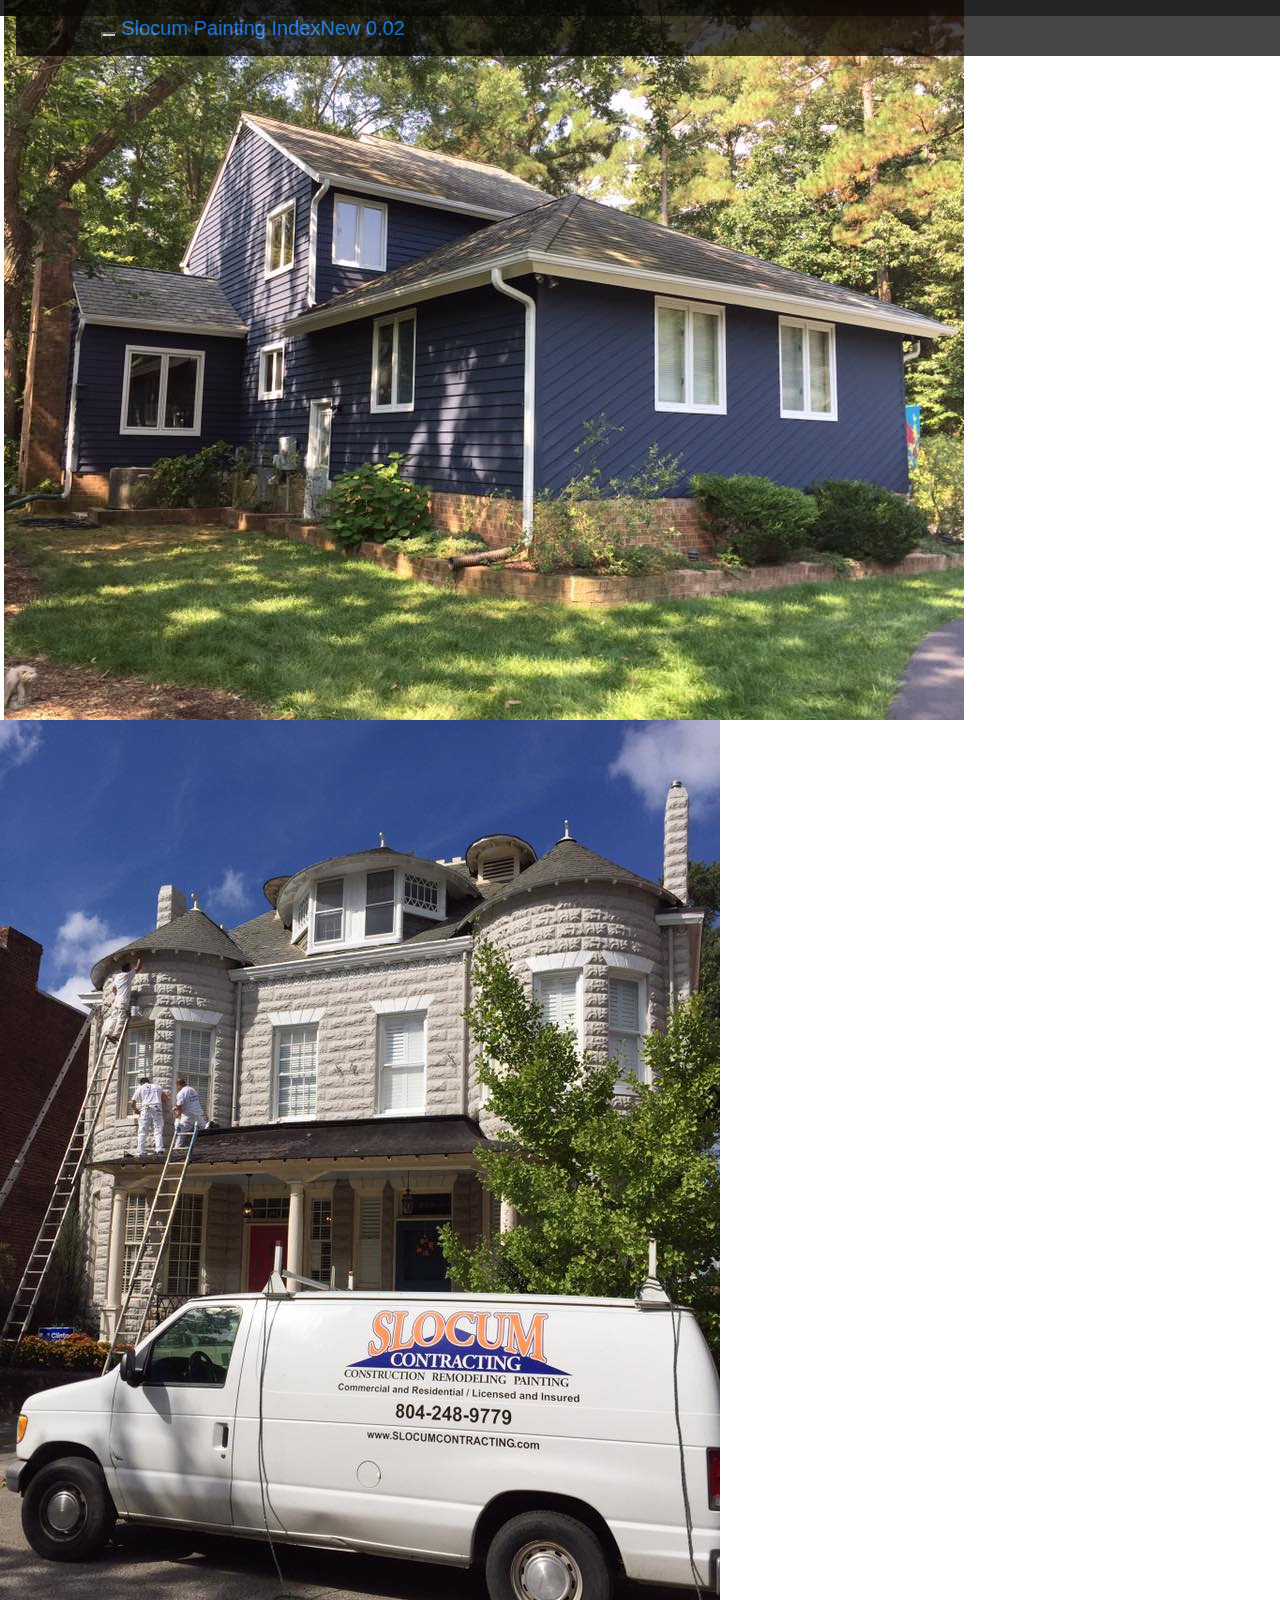
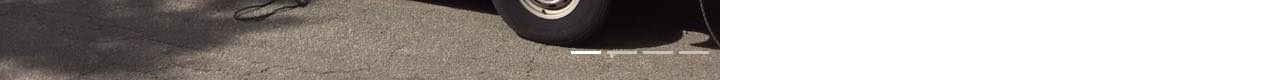
==== indexNew.html @ 55779e37 "Update indexNew.html" ====
<html>
<head>
<link rel="stylesheet" href="https://stackpath.bootstrapcdn.com/bootstrap/4.3.1/css/bootstrap.min.css" integrity="sha384-ggOyR0iXCbMQv3Xipma34MD+dH/1fQ784/j6cY/iJTQUOhcWr7x9JvoRxT2MZw1T" crossorigin="anonymous">
<link rel="stylesheet" href="https://getbootstrap.com/docs/4.3/examples/carousel/carousel.css" crossorigin="anonymous">
<style>
.navbar-wrapper {
    position:relative;
}
.carousel {
    top:0;
}
.carousel-inner {
    width: 100%; 
    overflow: hidden;
    }
.navbar {
    position:absolute;
    top:0;
    z-index:10;
    background: rgb(0, 0, 0); opacity: 0.85;
    width:100%;
}
</style>
</head>
<body>
  <div class="navbar-wrapper">
        <div class="navbar">
            <nav class="navbar navbar-default navbar-fixed-top">
      <div class="container">
        <div class="navbar-header">
          <button type="button" class="navbar-toggle collapsed" data-toggle="collapse" data-target="#navbar" aria-expanded="false" aria-controls="navbar">
            <span class="sr-only">Toggle navigation</span>
            <span class="icon-bar"></span>
            <span class="icon-bar"></span>
            <span class="icon-bar"></span>
          </button>
          <a class="navbar-brand" href="#">Slocum Painting IndexNew 0.02</a>
        </div>
        <div id="navbar" class="collapse navbar-collapse">
          <ul class="nav navbar-nav navbar-right">
            <li><a href="#">About Us</a></li>
            <li><a href="#">Career Opportunities</a></li>
            <li><a href="#">Get An Estimate</a></li>
          </ul>
        </div><!--/.nav-collapse -->
      </div>
    </nav>
        </div>   
    </div><!-- /navbar-wrapper -->


    <!-- simple bootstrap carousel -->
     <div id="carousel-generic" class="carousel slide small-browser-margins reposition-top" data-ride="carousel">

        <ol class="carousel-indicators">
           <li data-target="#carousel-generic" data-slide-to="0" class="active"></li>
           <li data-target="#carousel-generic" data-slide-to="1"></li>
           <li data-target="#carousel-generic" data-slide-to="2"></li>
           <li data-target="#carousel-generic" data-slide-to="3"></li>
        </ol>

        <div class="carousel-inner">
           <div class="item active">
              <img src="https://slocumpainting.github.io/carouselImage0.png" alt="" class="img-responsive" style="object-fit: cover;>
           </div>
           <div class="item">
              <img src="https://slocumpainting.github.io/carouselImage1.png" alt="" class="img-responsive" style="object-fit: cover;>
           </div>
           <div class="item">
              <img src="https://slocumpainting.github.io/carouselImage2.png" alt="" class="img-responsive" style="object-fit: cover;>
           </div>     
        </div>
     </div><!-- /#carousel-generic -->
<script src="https://code.jquery.com/jquery-3.3.1.slim.min.js" integrity="sha384-q8i/X+965DzO0rT7abK41JStQIAqVgRVzpbzo5smXKp4YfRvH+8abtTE1Pi6jizo" crossorigin="anonymous"></script>
<script src="https://cdnjs.cloudflare.com/ajax/libs/popper.js/1.14.7/umd/popper.min.js" integrity="sha384-UO2eT0CpHqdSJQ6hJty5KVphtPhzWj9WO1clHTMGa3JDZwrnQq4sF86dIHNDz0W1" crossorigin="anonymous"></script>
<script src="https://stackpath.bootstrapcdn.com/bootstrap/4.3.1/js/bootstrap.min.js" integrity="sha384-JjSmVgyd0p3pXB1rRibZUAYoIIy6OrQ6VrjIEaFf/nJGzIxFDsf4x0xIM+B07jRM" crossorigin="anonymous"></script>
</body>
<html>
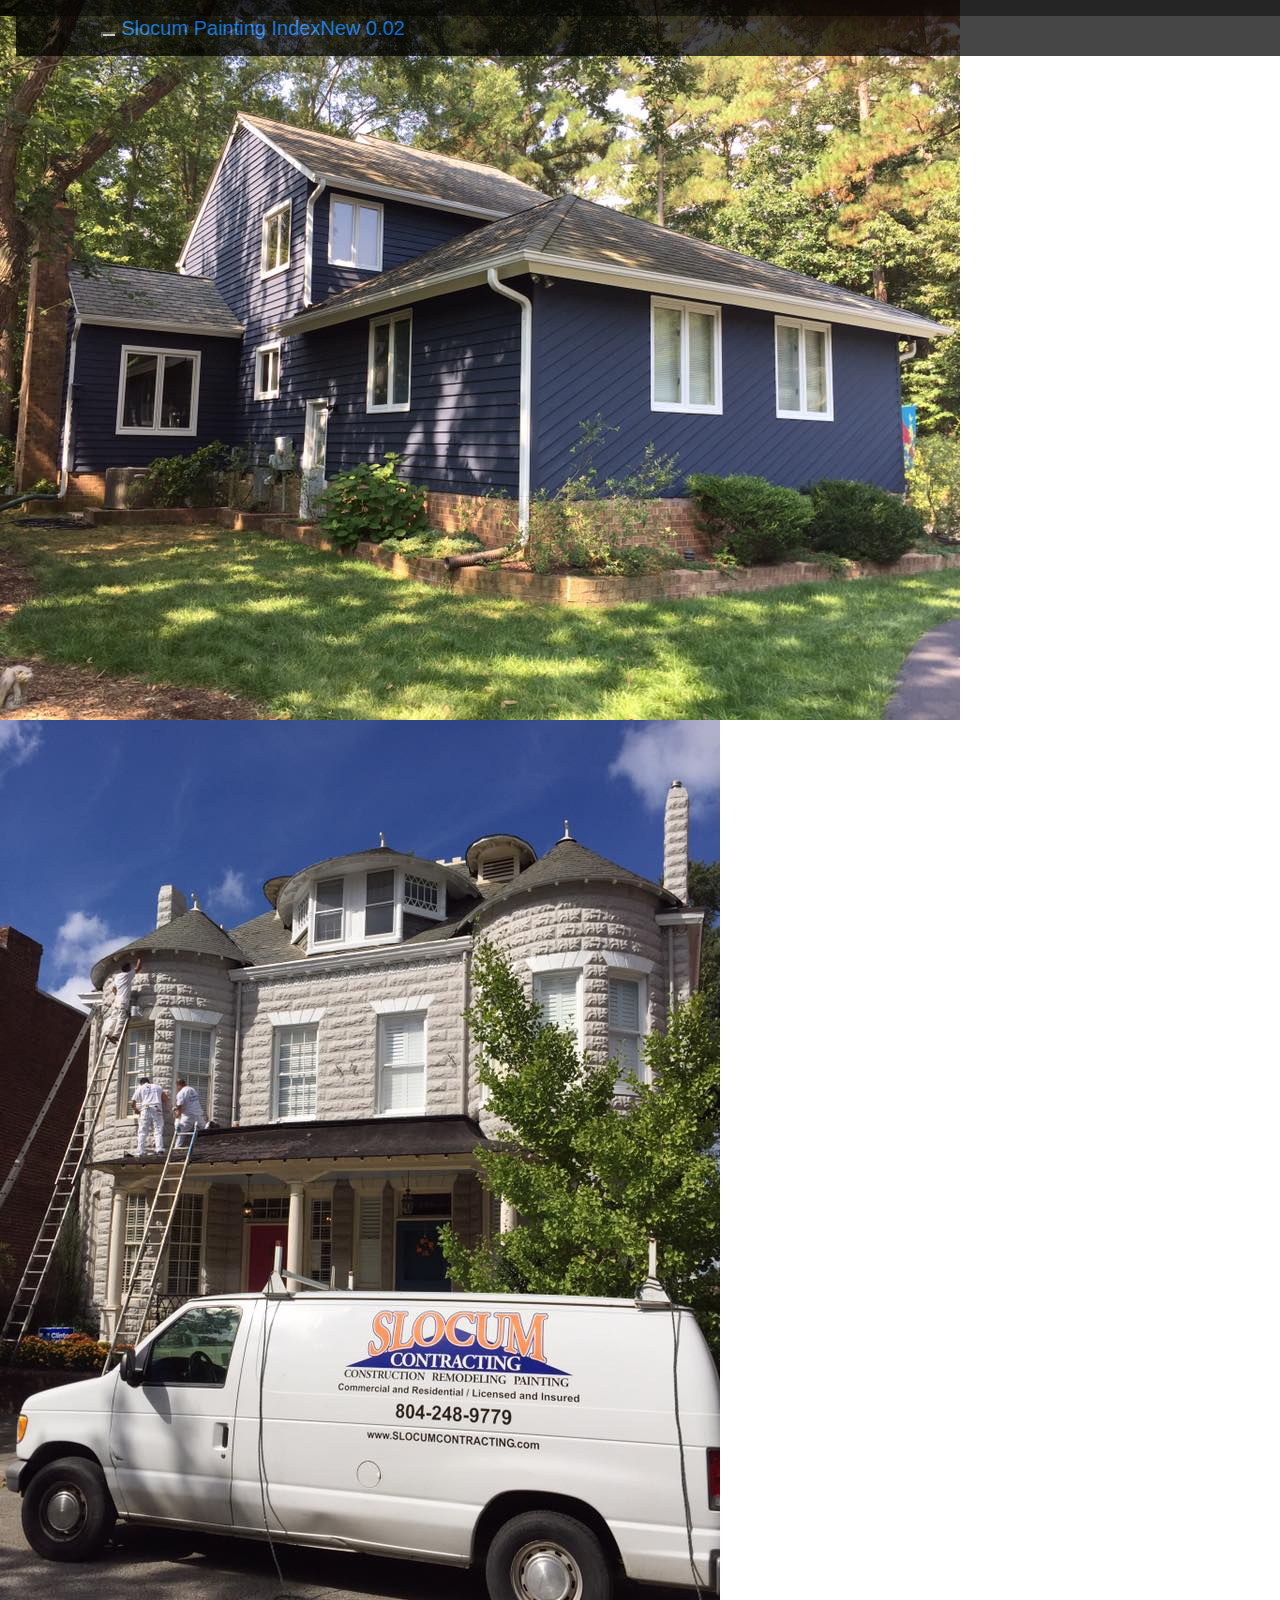
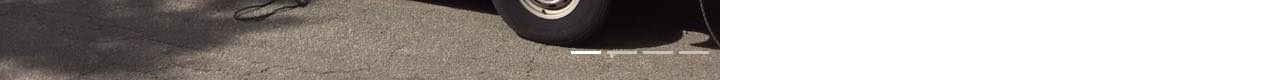
==== commit 46c7f1f3: "Update indexNew.html" ====
--- a/indexNew.html
+++ b/indexNew.html
@@ -1,7 +1,7 @@
 <html>
 <head>
 <link rel="stylesheet" href="https://stackpath.bootstrapcdn.com/bootstrap/4.3.1/css/bootstrap.min.css" integrity="sha384-ggOyR0iXCbMQv3Xipma34MD+dH/1fQ784/j6cY/iJTQUOhcWr7x9JvoRxT2MZw1T" crossorigin="anonymous">
-<link rel="stylesheet" href="https://getbootstrap.com/docs/4.3/examples/carousel/carousel.css" crossorigin="anonymous">
+<!--link rel="stylesheet" href="https://getbootstrap.com/docs/4.3/examples/carousel/carousel.css" crossorigin="anonymous"-->
 <style>
 .navbar-wrapper {
     position:relative;
@@ -61,13 +61,13 @@
 
         <div class="carousel-inner">
            <div class="item active">
-              <img src="https://slocumpainting.github.io/carouselImage0.png" alt="" class="img-responsive" style="object-fit: cover;>
+              <img src="https://slocumpainting.github.io/carouselImage0.png" alt="" class="img-responsive" style="object-fit: cover;">
            </div>
            <div class="item">
-              <img src="https://slocumpainting.github.io/carouselImage1.png" alt="" class="img-responsive" style="object-fit: cover;>
+              <img src="https://slocumpainting.github.io/carouselImage1.png" alt="" class="img-responsive" style="object-fit: cover;">
            </div>
            <div class="item">
-              <img src="https://slocumpainting.github.io/carouselImage2.png" alt="" class="img-responsive" style="object-fit: cover;>
+              <img src="https://slocumpainting.github.io/carouselImage2.png" alt="" class="img-responsive" style="object-fit: cover;">
            </div>     
         </div>
      </div><!-- /#carousel-generic -->
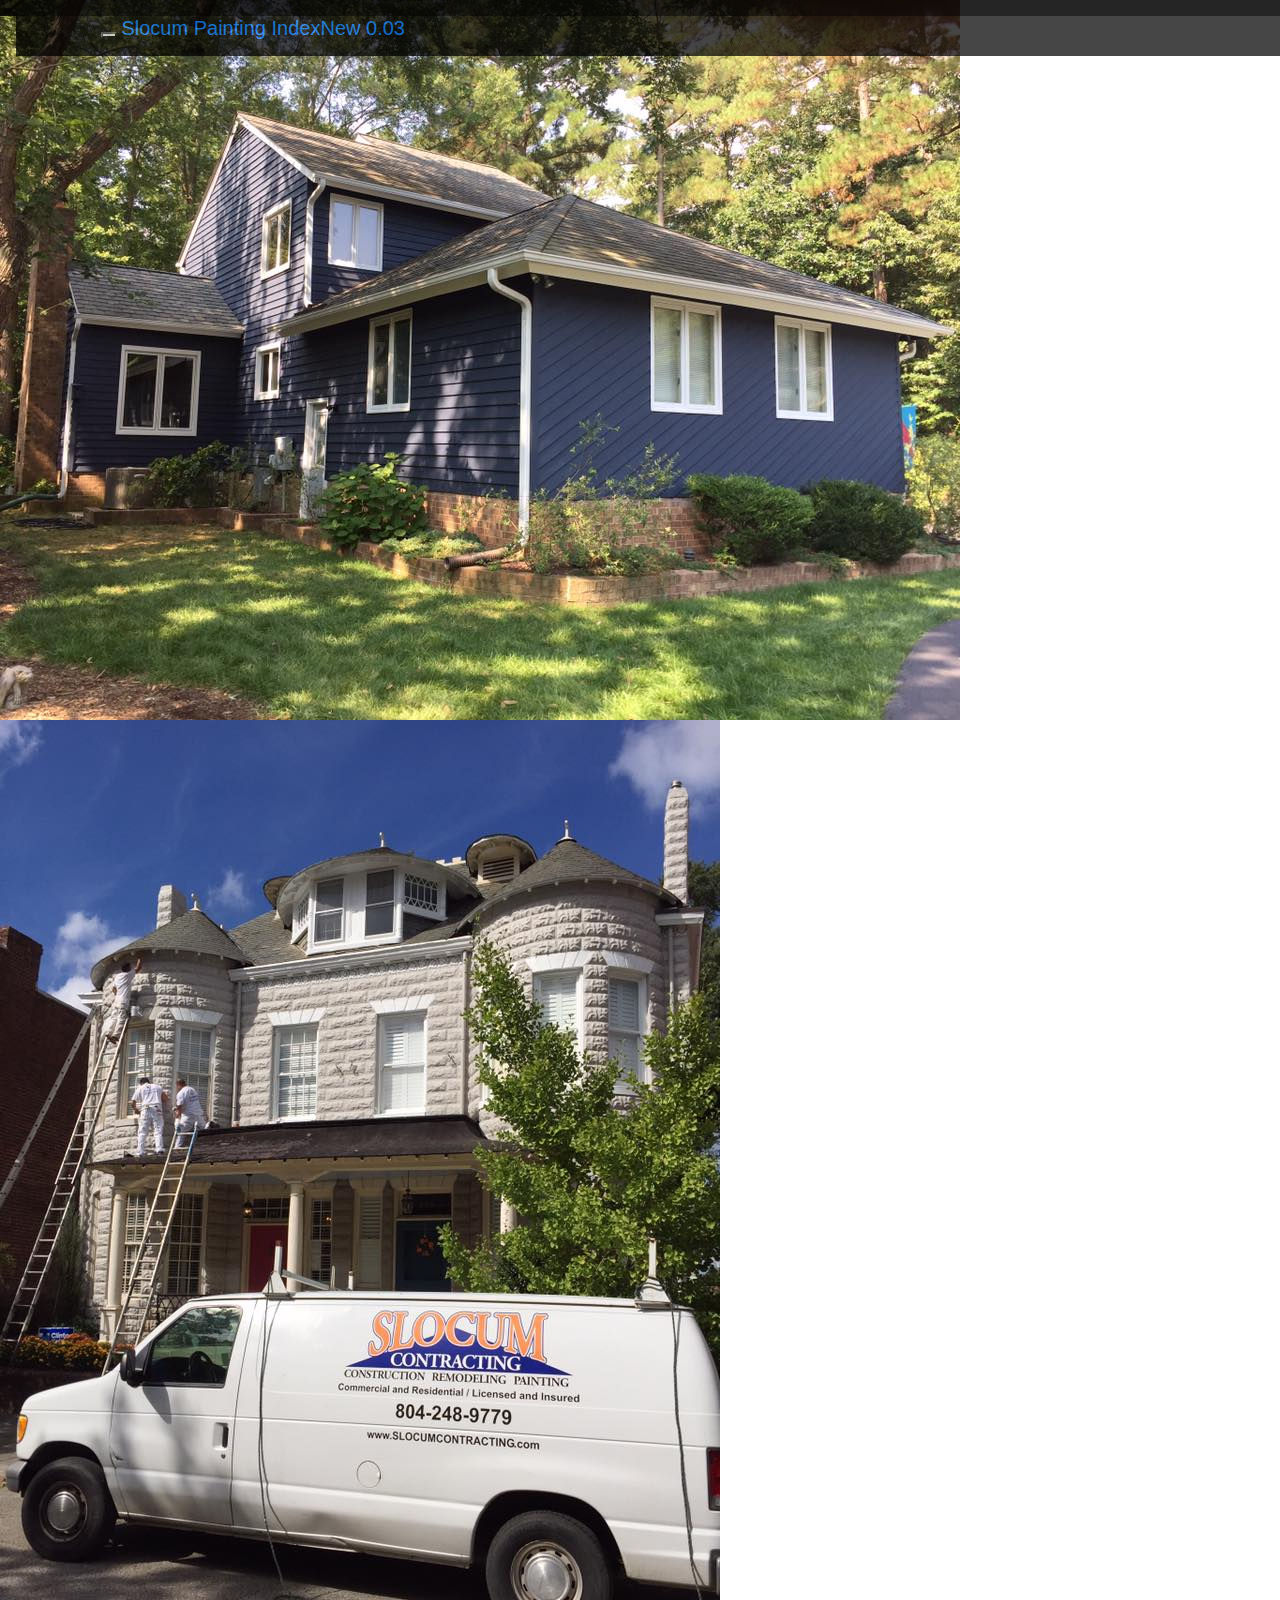
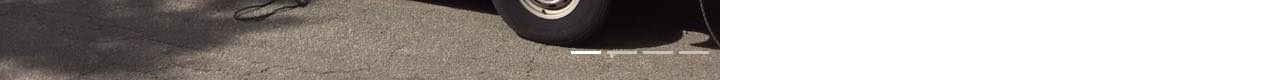
==== commit 07f25076: "Update indexNew.html" ====
--- a/indexNew.html
+++ b/indexNew.html
@@ -34,7 +34,7 @@
             <span class="icon-bar"></span>
             <span class="icon-bar"></span>
           </button>
-          <a class="navbar-brand" href="#">Slocum Painting IndexNew 0.02</a>
+          <a class="navbar-brand" href="#">Slocum Painting IndexNew 0.03</a>
         </div>
         <div id="navbar" class="collapse navbar-collapse">
           <ul class="nav navbar-nav navbar-right">
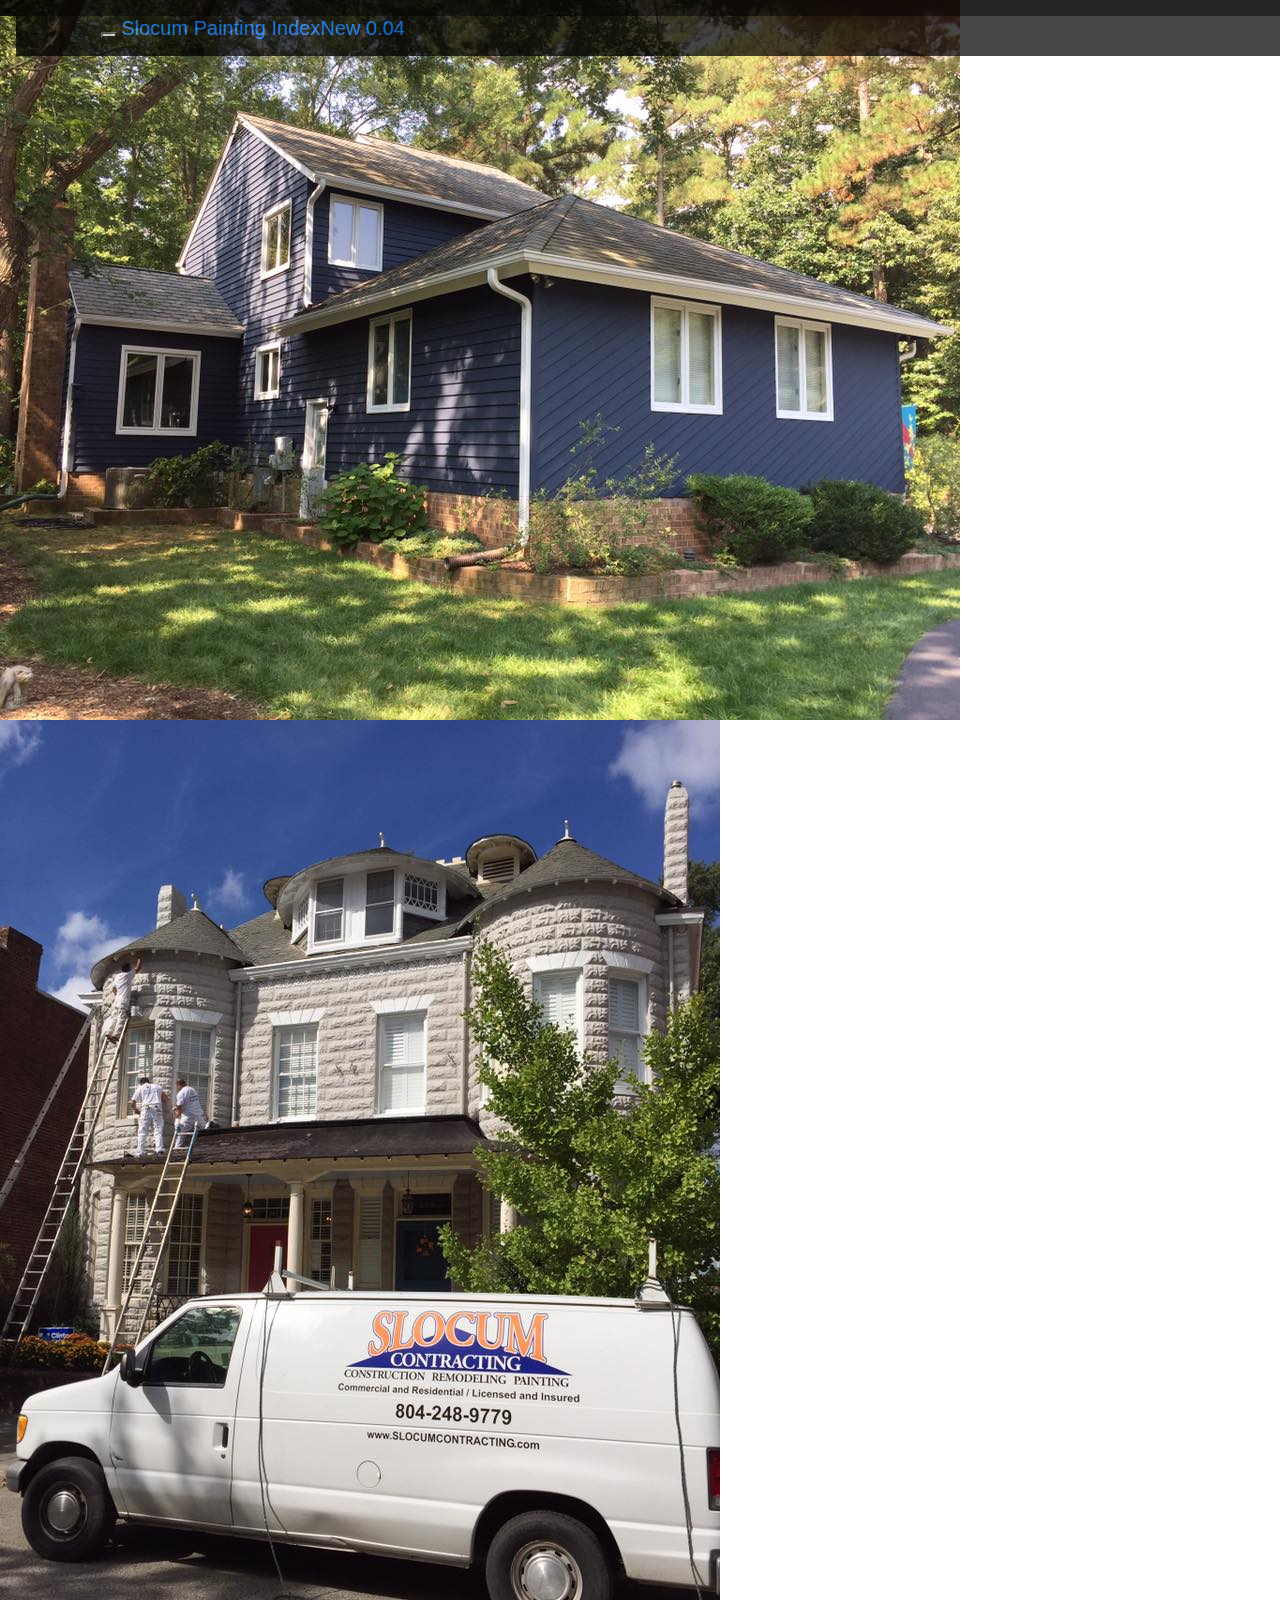
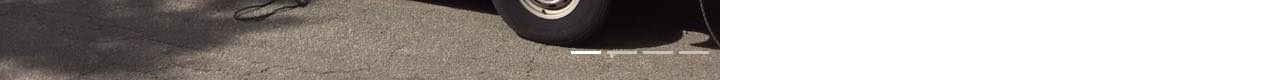
==== commit 84417684: "Update indexNew.html" ====
--- a/indexNew.html
+++ b/indexNew.html
@@ -1,7 +1,7 @@
 <html>
 <head>
 <link rel="stylesheet" href="https://stackpath.bootstrapcdn.com/bootstrap/4.3.1/css/bootstrap.min.css" integrity="sha384-ggOyR0iXCbMQv3Xipma34MD+dH/1fQ784/j6cY/iJTQUOhcWr7x9JvoRxT2MZw1T" crossorigin="anonymous">
-<!--link rel="stylesheet" href="https://getbootstrap.com/docs/4.3/examples/carousel/carousel.css" crossorigin="anonymous"-->
+<link rel="stylesheet" href="https://getbootstrap.com/docs/4.3/examples/carousel/carousel.css" crossorigin="anonymous">
 <style>
 .navbar-wrapper {
     position:relative;
@@ -34,7 +34,7 @@
             <span class="icon-bar"></span>
             <span class="icon-bar"></span>
           </button>
-          <a class="navbar-brand" href="#">Slocum Painting IndexNew 0.03</a>
+          <a class="navbar-brand" href="#">Slocum Painting IndexNew 0.04</a>
         </div>
         <div id="navbar" class="collapse navbar-collapse">
           <ul class="nav navbar-nav navbar-right">
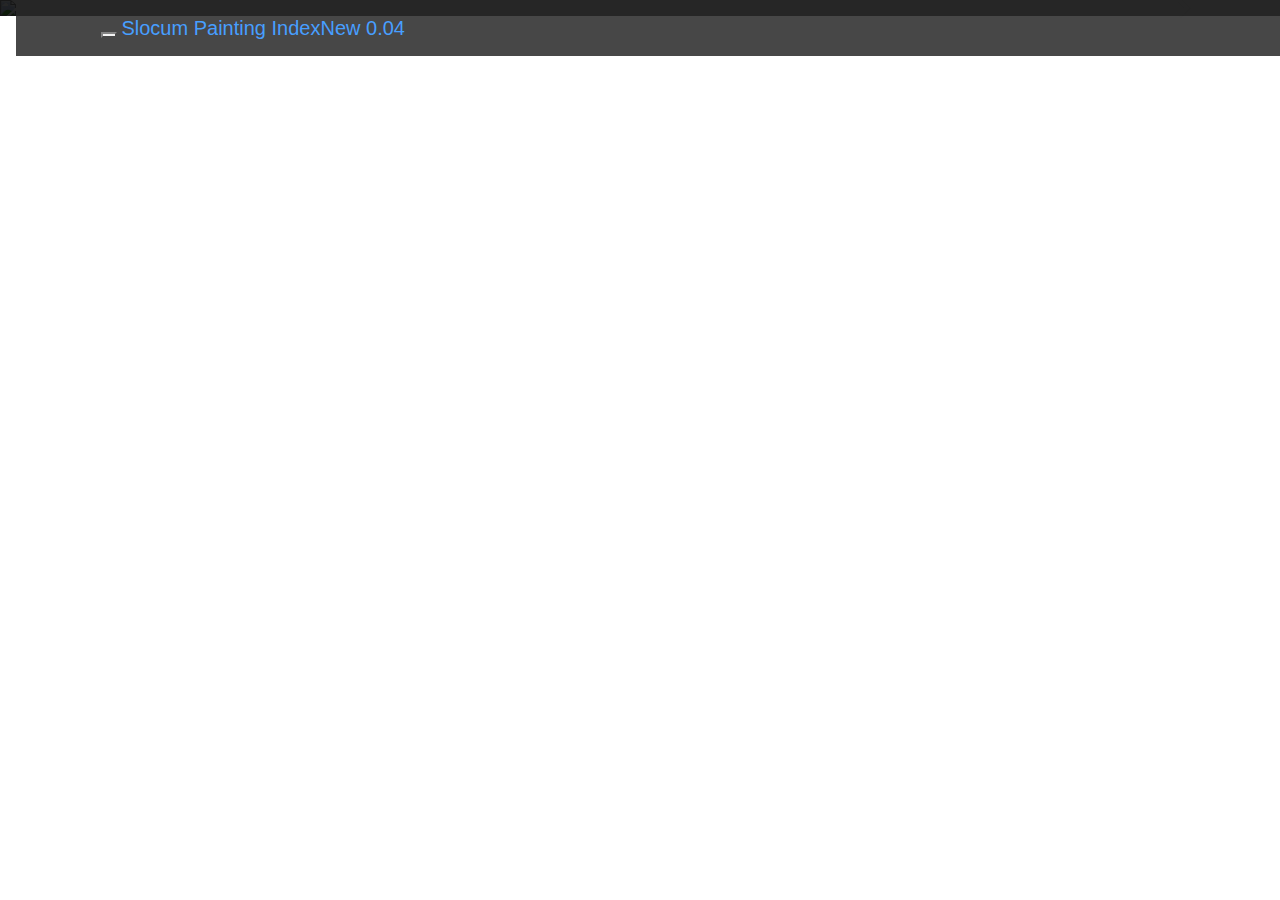
==== commit 9edeb6a1: "Update indexNew.html" ====
--- a/indexNew.html
+++ b/indexNew.html
@@ -48,29 +48,53 @@
         </div>   
     </div><!-- /navbar-wrapper -->
 
-
-    <!-- simple bootstrap carousel -->
-     <div id="carousel-generic" class="carousel slide small-browser-margins reposition-top" data-ride="carousel">
-
-        <ol class="carousel-indicators">
-           <li data-target="#carousel-generic" data-slide-to="0" class="active"></li>
-           <li data-target="#carousel-generic" data-slide-to="1"></li>
-           <li data-target="#carousel-generic" data-slide-to="2"></li>
-           <li data-target="#carousel-generic" data-slide-to="3"></li>
-        </ol>
-
-        <div class="carousel-inner">
-           <div class="item active">
-              <img src="https://slocumpainting.github.io/carouselImage0.png" alt="" class="img-responsive" style="object-fit: cover;">
-           </div>
-           <div class="item">
-              <img src="https://slocumpainting.github.io/carouselImage1.png" alt="" class="img-responsive" style="object-fit: cover;">
-           </div>
-           <div class="item">
-              <img src="https://slocumpainting.github.io/carouselImage2.png" alt="" class="img-responsive" style="object-fit: cover;">
-           </div>     
+<div id="myCarousel" class="carousel slide" data-ride="carousel">
+    <ol class="carousel-indicators">
+      <li data-target="#myCarousel" data-slide-to="0" class="active"></li>
+      <li data-target="#myCarousel" data-slide-to="1"></li>
+      <li data-target="#myCarousel" data-slide-to="2"></li>
+    </ol>
+    <div class="carousel-inner">
+      <div class="carousel-item active">
+        <img src="https://slocumpainting.github.io/carouselImage0.png" style="object-fit: cover;"></img>
+        <div class="container">
+          <div class="carousel-caption text-left">
+            <h1>Example headline.</h1>
+            <p>Cras justo odio, dapibus ac facilisis in, egestas eget quam. Donec id elit non mi porta gravida at eget metus. Nullam id dolor id nibh ultricies vehicula ut id elit.</p>
+            <p><a class="btn btn-lg btn-primary" href="#" role="button">Sign up today</a></p>
+          </div>
         </div>
-     </div><!-- /#carousel-generic -->
+      </div>
+      <div class="carousel-item">
+        <img src="https://slocumpainting.github.io/carouselImage1.png" style="object-fit: cover;"></img>        
+        <div class="container">
+          <div class="carousel-caption">
+            <h1>Another example headline.</h1>
+            <p>Cras justo odio, dapibus ac facilisis in, egestas eget quam. Donec id elit non mi porta gravida at eget metus. Nullam id dolor id nibh ultricies vehicula ut id elit.</p>
+            <p><a class="btn btn-lg btn-primary" href="#" role="button">Learn more</a></p>
+          </div>
+        </div>
+      </div>
+      <div class="carousel-item">
+        <img src="https://slocumpainting.github.io/carouselImage2.png" style="object-fit: cover;"></img>
+        <div class="container">
+          <div class="carousel-caption text-right">
+            <h1>One more for good measure.</h1>
+            <p>Cras justo odio, dapibus ac facilisis in, egestas eget quam. Donec id elit non mi porta gravida at eget metus. Nullam id dolor id nibh ultricies vehicula ut id elit.</p>
+            <p><a class="btn btn-lg btn-primary" href="#" role="button">Browse gallery</a></p>
+          </div>
+        </div>
+      </div>
+    </div>
+    <a class="carousel-control-prev" href="#myCarousel" role="button" data-slide="prev">
+      <span class="carousel-control-prev-icon" aria-hidden="true"></span>
+      <span class="sr-only">Previous</span>
+    </a>
+    <a class="carousel-control-next" href="#myCarousel" role="button" data-slide="next">
+      <span class="carousel-control-next-icon" aria-hidden="true"></span>
+      <span class="sr-only">Next</span>
+    </a>
+  </div> 
 <script src="https://code.jquery.com/jquery-3.3.1.slim.min.js" integrity="sha384-q8i/X+965DzO0rT7abK41JStQIAqVgRVzpbzo5smXKp4YfRvH+8abtTE1Pi6jizo" crossorigin="anonymous"></script>
 <script src="https://cdnjs.cloudflare.com/ajax/libs/popper.js/1.14.7/umd/popper.min.js" integrity="sha384-UO2eT0CpHqdSJQ6hJty5KVphtPhzWj9WO1clHTMGa3JDZwrnQq4sF86dIHNDz0W1" crossorigin="anonymous"></script>
 <script src="https://stackpath.bootstrapcdn.com/bootstrap/4.3.1/js/bootstrap.min.js" integrity="sha384-JjSmVgyd0p3pXB1rRibZUAYoIIy6OrQ6VrjIEaFf/nJGzIxFDsf4x0xIM+B07jRM" crossorigin="anonymous"></script>
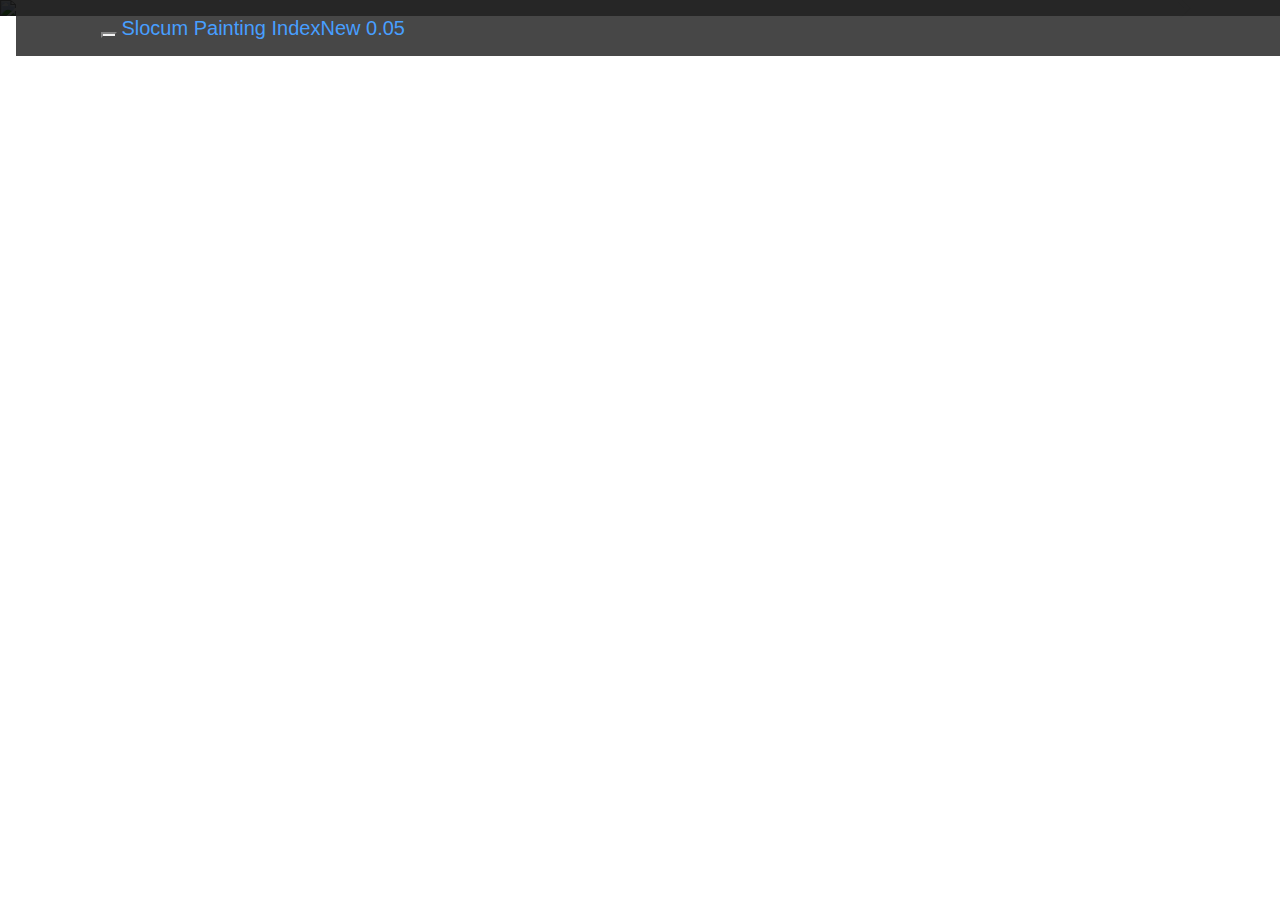
==== commit 85c435c2: "Update indexNew.html" ====
--- a/indexNew.html
+++ b/indexNew.html
@@ -34,7 +34,7 @@
             <span class="icon-bar"></span>
             <span class="icon-bar"></span>
           </button>
-          <a class="navbar-brand" href="#">Slocum Painting IndexNew 0.04</a>
+          <a class="navbar-brand" href="#">Slocum Painting IndexNew 0.05</a>
         </div>
         <div id="navbar" class="collapse navbar-collapse">
           <ul class="nav navbar-nav navbar-right">
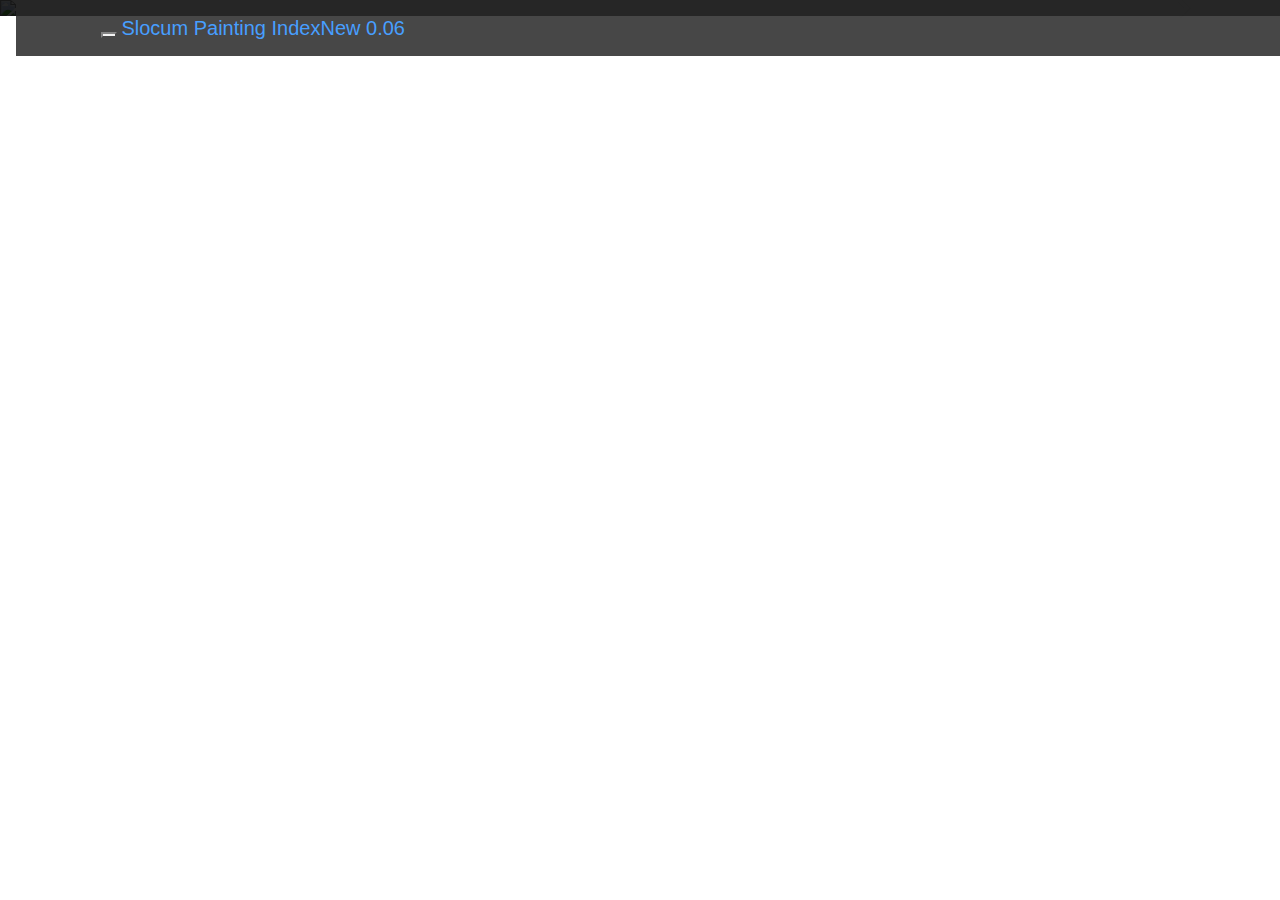
==== commit 4a4cba44: "Update indexNew.html" ====
--- a/indexNew.html
+++ b/indexNew.html
@@ -1,7 +1,7 @@
 <html>
 <head>
 <link rel="stylesheet" href="https://stackpath.bootstrapcdn.com/bootstrap/4.3.1/css/bootstrap.min.css" integrity="sha384-ggOyR0iXCbMQv3Xipma34MD+dH/1fQ784/j6cY/iJTQUOhcWr7x9JvoRxT2MZw1T" crossorigin="anonymous">
-<link rel="stylesheet" href="https://getbootstrap.com/docs/4.3/examples/carousel/carousel.css" crossorigin="anonymous">
+<!--link rel="stylesheet" href="https://getbootstrap.com/docs/4.3/examples/carousel/carousel.css" crossorigin="anonymous"-->
 <style>
 .navbar-wrapper {
     position:relative;
@@ -34,7 +34,7 @@
             <span class="icon-bar"></span>
             <span class="icon-bar"></span>
           </button>
-          <a class="navbar-brand" href="#">Slocum Painting IndexNew 0.05</a>
+          <a class="navbar-brand" href="#">Slocum Painting IndexNew 0.06</a>
         </div>
         <div id="navbar" class="collapse navbar-collapse">
           <ul class="nav navbar-nav navbar-right">
